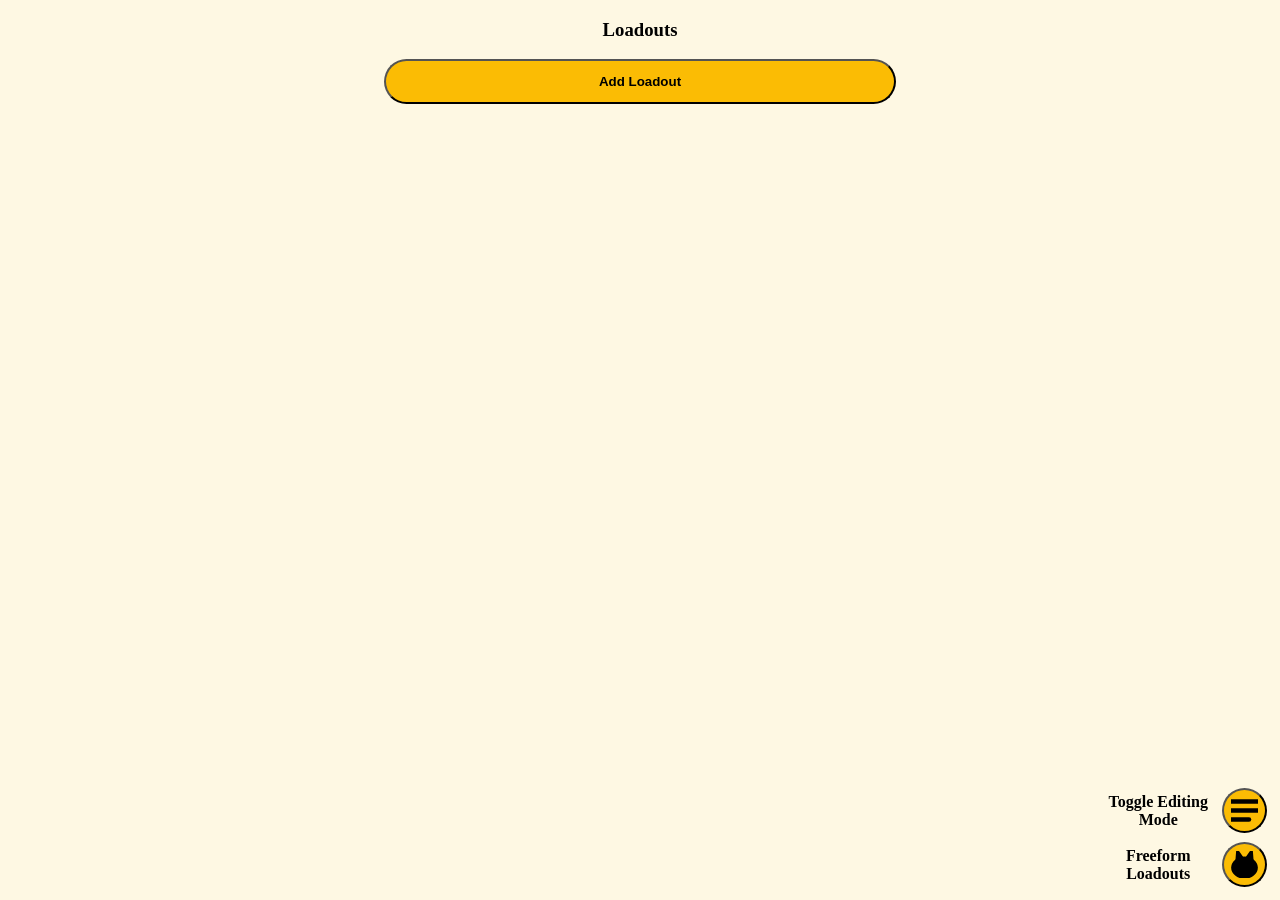
==== loadout.html @ 619c2832 "Automated minify of 809f2282fe39f35ee80ba82723558c4670efdd60" ====
<!DOCTYPE html><html><head><link rel="stylesheet" href="./css/common.css"><link rel="stylesheet" href="./css/custom-category.css"><link rel="stylesheet" href="./css/loadout.css"><link rel="stylesheet" href="./css/suggestion-dropdown.css"><link rel="stylesheet" href="./css/search-modal.css"><script src="./js/loadout.js" type="module"></script></head><body><div class="loading-content"><div class="v-align"><h3>Loadouts</h3><div id="loadout-container"></div><button type="button" id="add-loadout">Add Loadout</button></div></div><div id="display-loadout-wrapper" class="v-align"><div class="h-align"><h4>Toggle Editing Mode</h4><button type="button" id="toggle-display-mode"><svg viewBox="0 0 30 30"><line x1="0" y1="5" x2="30" y2="5" stroke-width="5" stroke-linecap="round"></line><line x1="0" y1="15" x2="30" y2="15" stroke-width="5" stroke-linecap="round"></line><line x1="0" y1="25" x2="20" y2="25" stroke-width="5" stroke-linecap="round"></line></svg></button></div><div class="h-align"><h4>Freeform Loadouts</h4><button type="button" id="query-display-loadout"><svg viewBox="0 0 8.4667 8.4667"><g transform="translate(-.099306 .026048)"><ellipse cx="4.3326" cy="5.184" rx="3.6949" ry="2.992"/><path d="m1.9835 2.8746 0.20544-2.6361 1.3904 2.0164"/><path d="m6.6818 2.8746-0.20544-2.6361-1.3904 2.0164"/></g></svg></button></div></div></body></html>
---- css/common.css ----
@keyframes rainbow{0%,to{background-color:var(--rainbow-bg1)}12.5%{background-color:var(--rainbow-bg2)}25%{background-color:var(--rainbow-bg3)}37.5%{background-color:var(--rainbow-bg4)}50%{background-color:var(--rainbow-bg5)}62.5%{background-color:var(--rainbow-bg6)}75%{background-color:var(--rainbow-bg7)}87.5%{background-color:var(--rainbow-bg8)}}:root{--text:#000000;--base-bg:#ffffff;--highlight-bg:#fef8e3;--highlight-bg2:#ffe3ac;--saving-bg:#4e3c0477;--content:#fbbc04;--highlight-content:#f7cb4d;--content-border:#d8a406;--modal-fade:#00000099;--warning:#e62427;--highlight-warning:#ff5255;--warning-border:#c01d20;--fadeout-timer:4s;--normal-content:#c8c8c8;--normal-bg:#ffffff;--normal-bg2:#efefef;--normal-border:#999999;--special-content:#cd67bb;--special-bg:#f8a8f1;--special-bg2:#eb90e3;--special-border:#a84d98;--rare-content:#db8a47;--rare-bg:#f5ac74;--rare-bg2:#ef9a5b;--rare-border:#a86229;--super-rare-content:#89b1bc;--super-rare-bg:#c5f2f7;--super-rare-bg2:#c0e3e7;--super-rare-border:#578491;--uber-rare-content:#ead635;--uber-rare-bg:#fcf683;--uber-rare-bg2:#f7ee57;--uber-rare-border:#c2af1f;--legend-rare-content:#ffffff;--legend-rare-border:#141414;--rainbow-bg1:#ff9999;--rainbow-bg2:#ffe699;--rainbow-bg3:#ccff99;--rainbow-bg4:#99ffb3;--rainbow-bg5:#99ffff;--rainbow-bg6:#99b3ff;--rainbow-bg7:#cc99ff;--rainbow-bg8:#ff99e6;--ability-upgade-content:#2ce5e6;--ability-upgade-bg:#baf2f4;--ability-upgade-bg2:#a0e6e9;--ability-upgade-border:#09b0ad;--inactive-content:#8b8b8b;--inactive-bg:#bebebe;--inactive-bg2:#8d8d8d;--inactive-border:#2c2c2c;--generic-content:#ffa620;--generic-bg:#fff0d2;--generic-bg2:#ffeac0;--generic-border:#cc6600;--rarity-content:var(--generic-content);--rarity-bg:var(--generic-bg);--rarity-bg2:var(--generic-bg2);--rarity-border:var(--generic-border)}.ability-upgrade-color{--rarity-content:var(--ability-upgade-content);--rarity-bg:var(--ability-upgade-bg);--rarity-bg2:var(--ability-upgade-bg2);--rarity-border:var(--ability-upgade-border)}.normal-color{--rarity-content:var(--normal-content);--rarity-bg:var(--normal-bg);--rarity-bg2:var(--normal-bg2);--rarity-border:var(--normal-border)}.special-color{--rarity-content:var(--special-content);--rarity-bg:var(--special-bg);--rarity-bg2:var(--special-bg2);--rarity-border:var(--special-border)}.rare-color{--rarity-content:var(--rare-content);--rarity-bg:var(--rare-bg);--rarity-bg2:var(--rare-bg2);--rarity-border:var(--rare-border)}.super-rare-color{--rarity-content:var(--super-rare-content);--rarity-bg:var(--super-rare-bg);--rarity-bg2:var(--super-rare-bg2);--rarity-border:var(--super-rare-border)}.uber-rare-color{--rarity-content:var(--uber-rare-content);--rarity-bg:var(--uber-rare-bg);--rarity-bg2:var(--uber-rare-bg2);--rarity-border:var(--uber-rare-border)}.legend-rare-color{--rarity-content:var(--legend-rare-content);--rarity-border:var(--legend-rare-border)}.legend-row-1{--rarity-bg:var(--rainbow-bg1);--rarity-bg2:var(--rainbow-bg1)}.legend-row-2{--rarity-bg:var(--rainbow-bg2);--rarity-bg2:var(--rainbow-bg2)}.legend-row-3{--rarity-bg:var(--rainbow-bg3);--rarity-bg2:var(--rainbow-bg3)}.legend-row-4{--rarity-bg:var(--rainbow-bg4);--rarity-bg2:var(--rainbow-bg4)}.legend-row-5{--rarity-bg:var(--rainbow-bg5);--rarity-bg2:var(--rainbow-bg5)}.legend-row-6{--rarity-bg:var(--rainbow-bg6);--rarity-bg2:var(--rainbow-bg6)}.legend-row-7{--rarity-bg:var(--rainbow-bg7);--rarity-bg2:var(--rainbow-bg7)}.legend-row-8{--rarity-bg:var(--rainbow-bg8);--rarity-bg2:var(--rainbow-bg8)}.legend-rare-animation{animation:rainbow 8s linear 0s infinite forwards}html{overflow-x:hidden;scrollbar-color:var(--content-border) var(--highlight-content);height:100%;max-height:100%}body,iframe{width:100%;height:100%}*,body{scrollbar-width:thin}body{display:grid;background-color:var(--highlight-bg);padding:0;margin:0;max-height:100%;position:relative;box-sizing:border-box}#loading-content{height:100%;overflow-y:auto;box-sizing:border-box;padding-bottom:5vh}*{scrollbar-color:var(--rarity-border) var(--rarity-content)}iframe{border:0}button{--rarity-content:var(--content);--rarity-bg:var(--highlight-bg);--rarity-bg2:var(--highlight-bg2);--rarity-border:var(--content-border);background-color:var(--rarity-content);border:2px solid var(-text);cursor:pointer;transition:background-color .1s linear,filter .1s linear;font-weight:bolder;user-select:none}button:disabled{filter:contrast(.5)}button:not(:disabled):hover{filter:invert(.25) saturate(1.5)}img{-webkit-user-drag:none;user-select:none}td{padding:0}input{accent-color:var(--rarity-content)}.h-align,.v-align{display:flex;align-items:center;justify-content:center}.v-align{flex-direction:column}.global-hidden,.hidden{display:none!important}.invisible{visibility:hidden}.two-pane{display:grid;grid-template-columns:50% 50%;grid-template-rows:100%}.transitionless{transition:none!important}.inactive{--rarity-content:var(--inactive-content)!important;--rarity-bg:var(--inactive-bg)!important;--rarity-bg2:var(--inactive-bg2)!important;--rarity-border:var(--inactive-border)!important}
---- css/custom-category.css ----
#category-creator>:not(:last-child){margin-bottom:2vh}.chip{position:relative;overflow:hidden;width:110px;height:85px}.chip .unit-icon{position:absolute;top:-21px;left:-9px}.chip .remove-unit{position:absolute;top:0;right:0;font-weight:bolder;font-size:12pt;padding:0 10%;background-color:var(--highlight-warning);transition:background-color .2s ease;border:5px solid var(--text);border-left:2px solid var(--text);border-bottom:2px solid var(--text);user-select:none;cursor:pointer}.chip .remove-unit:hover{background-color:var(--warning)}#created-category-list{margin-bottom:2vh}#cancel-category-creation,#create-category-creation,#delete-category,#open-creator{margin:0 5vw;width:20vw;height:5vh;border-radius:1000000px}#cancel-category-creation,#delete-category{background-color:var(--warning)}#add-unit{border:1px solid var(--text);border-right:none}#add-unit-advanced{height:100%;aspect-ratio:1/1;padding:2px;border:1px solid var(--text);border-left:0}
---- css/loadout.css ----
h3{text-align:center}.loadout-unit-wrapper{display:grid;width:max-content;grid-template-columns:110px 110px 110px 110px 110px;grid-template-rows:85px 85px;row-gap:.5vw;column-gap:.5vw}.loadout-base-image{position:relative;width:90px;height:180px}.loadout-base-image img{position:absolute;top:0;left:0}.cannon{z-index:1}.style{z-index:3}.foundation{z-index:2}.left-arrow,.right-arrow{width:16px;height:32px;cursor:pointer}.loadout-options{width:100%;margin-bottom:1vh;justify-content:space-between}.loadout-options,.loadout-options-right{display:flex;column-gap:1vw}.loadout-wrapper{padding:1vw;background-color:var(--highlight-bg2);border-radius:1vw;margin:1vw}#add-loadout{width:40vw;height:5vh;border-radius:100vh;font-weight:bolder;margin-bottom:2vh}.set-unit .unit-icon{cursor:pointer}.dragover{filter:brightness(.8)}.loadout-base-wrapper{margin-left:2vw;height:180px}.left-base-arrows,.right-base-arrows{position:relative;height:100%;width:16px}.base-cannon{z-index:1}.base-style{z-index:2}.base-foundation{z-index:0}.cannon-arrow,.style-arrow{position:absolute;bottom:80px}.style-arrow{bottom:45px}.foundation-arrow{position:absolute;bottom:10px}.unset-search-wrapper{position:absolute;bottom:0;left:0;right:0;border:5px solid #000;border-top:2px solid var(--text);display:grid;grid-template-columns:80% 20%}.unset-search{border:0}.advanced-search-open{aspect-ratio:1/1;display:flex;align-items:center;justify-content:center;border:0;padding:20%}#display-loadout-wrapper{position:fixed;bottom:0;right:0;padding:1vw}#display-loadout-wrapper>div:not(:last-child){margin-bottom:1vh}#display-loadout-wrapper h4{height:fit-content;width:10vw;text-align:center;padding:0;margin:0}#display-loadout-wrapper button{border-radius:100000vw;width:5vh;aspect-ratio:1/1;display:flex;align-items:center;justify-content:center}#display-loadout-wrapper button svg{width:3vh;stroke:var(--text);fill:var(--text)}.disabled-editing-mode :is(.left-arrow,.right-arrow,.remove-unit,#add-loadout,.unset-search,.delete-loadout,.share-loadout-link,.advanced-search-open){display:none}.disabled-editing-mode .loadout-wrapper *{cursor:default}.disabled-editing-mode .loadout-name{background-color:var(--highlight-bg2);border:1px solid var(--highlight-bg2);color:var(--text);font-weight:bolder;font-size:10pt}.disabled-editing-mode .loadout-name:placeholder-shown::placeholder{color:transparent}.unit-chip-cost{position:absolute;right:0;bottom:0;font-size:12pt}.delete-loadout{--rarity-content:var(--warning)!important;--rarity-bg:var(--highlight-warning);--rarity-bg2:var(--highlight-warning);--rarity-border:var(--warning-border)}
---- css/suggestion-dropdown.css ----
#search-suggestion-dropdown{position:absolute;height:min-content;max-height:240px;width:max-content;max-width:70ch;overflow-y:scroll;-ms-overflow-style:none;scrollbar-width:none;z-index:9999999999999;border-radius:10px;overscroll-behavior:none;--dropdown-bg:#111111EE;--dropdown-hover-bg:#333333EE;--dropdown-text:#FFFFFF}#search-suggestion-dropdown::-webkit-scrollbar{display:none}#search-suggestion-dropdown div{width:100%;background-color:var(--dropdown-bg);color:var(--dropdown-text);height:30px;font-size:12pt;display:flex;align-items:center;font-weight:bolder;padding-left:10px;padding-right:50px;cursor:pointer}#search-suggestion-dropdown div.suggestion-hovered{background-color:var(--dropdown-hover-bg)}
---- css/search-modal.css ----
#advanced-search-modal-wrapper{position:absolute;top:0;left:0;right:0;bottom:0;background-color:var(--modal-fade);z-index:200000;display:flex;align-items:center;justify-content:center}#advanced-search-modal{width:95%;height:95%;display:grid;grid-template-columns:70% 30%;grid-template-rows:100%;background-color:var(--highlight-bg);border-radius:5px;position:relative}#advanced-search-options,.advanced-wrapper{display:flex;flex-direction:column;align-items:center}#advanced-search-options{overflow-y:auto;padding-bottom:5vh}#advanced-search-name-align{display:grid;grid-template-rows:1fr min-content;grid-template-columns:70% 30%;grid-template-areas:"name search"". owned";row-gap:.5vh;column-gap:1vw;width:90%;margin:0 auto}#advanced-search-enter{grid-area:search;display:flex;align-items:center;justify-content:center;border-radius:10000px;padding:0 1vw;margin:auto}#advanced-search-enter svg{fill:var(--text);height:20px;aspect-ratio:1/1;margin-left:.5vw}#advanced-name-filter{grid-area:name;border-radius:100000px;box-sizing:border-box;padding:0 1vw}#advanced-owned-wrapper{grid-area:owned}.advanced-wrapper{width:90%}#advanced-rarity-spacer,#advanced-trait-spacer{width:100%;display:flex;align-items:center;justify-content:space-around}.advanced-rarity-selector{padding:1vh 1vw;border-radius:10000px;background-color:var(--rarity-bg2);border-color:var(--rarity-border)}.advanced-rarity-selector.inactive{animation:none}#advanced-trait-spacer{justify-content:center;column-gap:1vw}.advanced-trait-selector-wrapper{cursor:pointer;display:flex;align-items:center;justify-content:center;position:relative}.advanced-trait-selector-wrapper.inactive .advanced-trait-selector{filter:grayscale(.75)}.advanced-trait-selector-wrapper svg{stroke-width:20;stroke:var(--warning-border);position:absolute;top:0;left:0;right:0;bottom:0;border-radius:6px;display:none}.advanced-trait-selector-wrapper.inactive svg{display:unset}#advanced-ability-spacer{display:flex;flex-direction:column;align-items:start;justify-content:center;row-gap:1vw}.advanced-ability-group{display:flex;align-items:center;justify-content:start;column-gap:.25vw}.advanced-ability-selector{cursor:pointer}.advanced-ability-selector.inactive{filter:grayscale(1)}#advanced-stats-spacer{display:grid;grid-template-columns:50% 50%;width:90%;margin:auto}.advanced-single-stat-wrapper:nth-last-child(1):nth-child(odd){grid-column:span 2;justify-self:center;width:50%}.advanced-single-stat-wrapper{display:flex;align-items:center;justify-content:space-evenly;height:7vh}.advanced-single-stat-wrapper input,.advanced-stat-label{width:10ch;text-align:center}.advanced-stat-label{font-weight:700;margin:0}#advanced-stat-option-wrapper,.advaced-label-spacer{display:flex;align-items:center;justify-content:center}#advanced-stat-option-wrapper{justify-content:space-around;width:90%;margin:auto}#advanced-level-sim-label{margin-right:1vw}.advanced-level-option:not(:last-of-type){border-right:none}#advanced-search-results,.advanced-result-wrapper{display:flex;flex-direction:column;align-items:center}#advanced-search-results{--scale:calc(80 / 85);background-color:var(--highlight-bg2);border-left:2px solid var(--content-border)}#advanced-results-content{width:95%;height:100%;padding:1vh 2.5%;display:flex;align-items:start;justify-content:space-evenly;flex-wrap:wrap;column-gap:1vw;row-gap:1vw;overflow-y:scroll}.advanced-result-wrapper{justify-content:center;width:calc(110px*var(--scale))}.advanced-icon-centering{width:calc(110px*var(--scale));min-width:calc(110px*var(--scale));max-width:calc(110px*var(--scale));height:calc(85px*var(--scale));overflow:hidden;position:relative}.advanced-icon-centering img{height:calc(128px*var(--scale));position:absolute;top:calc(-21px*var(--scale));left:calc(-9px*var(--scale));cursor:pointer}.advanced-result-details,.advanced-result-id{width:100%;box-sizing:border-box;border:1px solid var(--rarity-border);background-color:var(--rarity-content)}.advanced-result-id{margin:0;text-align:center}.legend-rare-color .advanced-result-id{animation:rainbow 8s linear 0s infinite forwards}.advanced-simple-result .advanced-result-details,.advanced-simple-result .advanced-result-id{display:none}.advanced-result-details{display:grid;height:calc(calc(110px*var(--scale))/3);grid-template-columns:2fr 2fr 1fr 1fr;grid-template-rows:50% 50%;grid-template-areas:"tt ut n e""tt ut t u"}.advanced-talent-required,.advanced-ut-required{width:100%;height:100%;box-sizing:border-box;border-right:1px solid var(--rarity-border)}.advanced-talent-required{display:flex;align-items:center;justify-content:center;grid-area:tt}.advanced-ut-required{position:relative;grid-area:ut}.advanced-np-img{width:80%}.advanced-ut-required .advanced-np-img{width:70%;top:1px;left:1px;position:absolute}.advanced-dark-img{width:70%;bottom:1px;right:1px;position:absolute}.advanced-form-option{text-align:center;user-select:none}.advanced-form-0,.advanced-form-1{border-bottom:1px solid var(--rarity-border)}.advanced-form-0{grid-area:n;border-right:1px solid var(--rarity-border)}.advanced-form-1{grid-area:e}.advanced-form-2{grid-area:t;border-right:1px solid var(--rarity-border)}.advanced-form-3{grid-area:u}.advanced-clickable{cursor:pointer}.advanced-resource img{filter:grayscale(1)}#advanced-search-exit{position:absolute;left:.5vw;top:1vh;width:1.5vw;height:1.5vw;cursor:pointer;transition:.1s linear filter;fill:var(--content-border);stroke:var(--text);stroke-width:5px}#advanced-search-exit:hover{filter:invert(.3)}
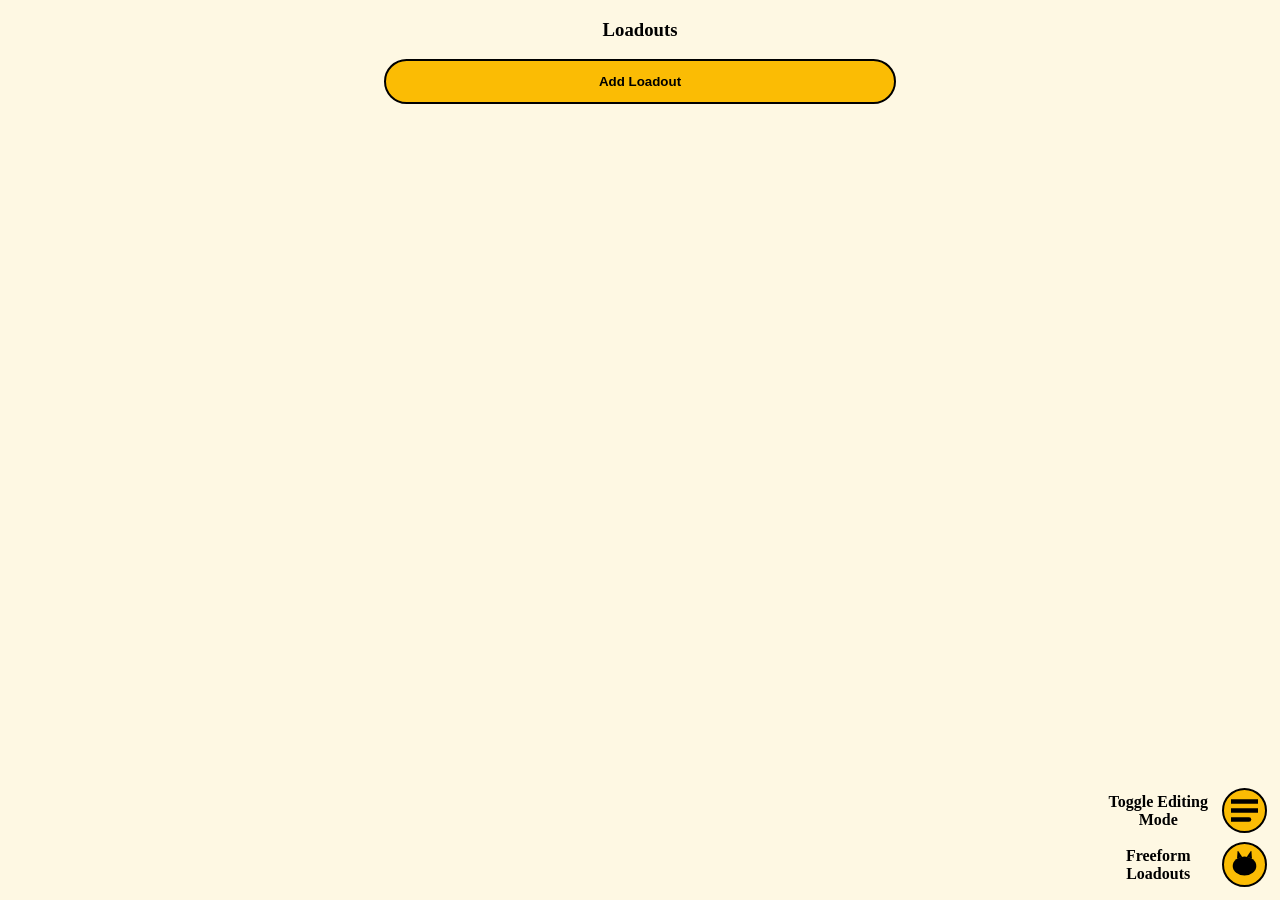
==== commit 5e98d14a: "Fixed categories" ====
--- a/loadout.html
+++ b/loadout.html
@@ -1 +1,44 @@
-<!DOCTYPE html><html><head><link rel="stylesheet" href="./css/common.css"><link rel="stylesheet" href="./css/custom-category.css"><link rel="stylesheet" href="./css/loadout.css"><link rel="stylesheet" href="./css/suggestion-dropdown.css"><link rel="stylesheet" href="./css/search-modal.css"><script src="./js/loadout.js" type="module"></script></head><body><div class="loading-content"><div class="v-align"><h3>Loadouts</h3><div id="loadout-container"></div><button type="button" id="add-loadout">Add Loadout</button></div></div><div id="display-loadout-wrapper" class="v-align"><div class="h-align"><h4>Toggle Editing Mode</h4><button type="button" id="toggle-display-mode"><svg viewBox="0 0 30 30"><line x1="0" y1="5" x2="30" y2="5" stroke-width="5" stroke-linecap="round"></line><line x1="0" y1="15" x2="30" y2="15" stroke-width="5" stroke-linecap="round"></line><line x1="0" y1="25" x2="20" y2="25" stroke-width="5" stroke-linecap="round"></line></svg></button></div><div class="h-align"><h4>Freeform Loadouts</h4><button type="button" id="query-display-loadout"><svg viewBox="0 0 8.4667 8.4667"><g transform="translate(-.099306 .026048)"><ellipse cx="4.3326" cy="5.184" rx="3.6949" ry="2.992"/><path d="m1.9835 2.8746 0.20544-2.6361 1.3904 2.0164"/><path d="m6.6818 2.8746-0.20544-2.6361-1.3904 2.0164"/></g></svg></button></div></div></body></html>+<!DOCTYPE html>
+<html>
+<head>
+    <link rel="stylesheet" href="./css/common.css">
+    <link rel="stylesheet" href="./css/custom-category.css">
+    <link rel="stylesheet" href="./css/loadout.css">
+    <link rel="stylesheet" href="./css/suggestion-dropdown.css">
+    <link rel="stylesheet" href="./css/search-modal.css">
+    <script src="./js/loadout.js" type="module"></script>
+</head>
+<body>
+    <div class="loading-content">
+        <div class="v-align">
+            <h3>Loadouts</h3>
+            <div id="loadout-container">
+                
+            </div>
+            <button type="button" id="add-loadout">Add Loadout</button>
+        </div>
+    </div>
+    <div id="display-loadout-wrapper" class="v-align">
+        <div class="h-align">
+            <h4>Toggle Editing Mode</h4>
+            <button type="button" id="toggle-display-mode">
+                <svg viewBox="0 0 30 30">
+                    <line x1="0" y1="5" x2="30" y2="5" stroke-width="5" stroke-linecap="round"></line>
+                    <line x1="0" y1="15" x2="30" y2="15" stroke-width="5" stroke-linecap="round"></line>
+                    <line x1="0" y1="25" x2="20" y2="25" stroke-width="5" stroke-linecap="round"></line>
+                </svg>
+            </button>
+        </div>
+        <div class="h-align">
+            <h4>Freeform Loadouts</h4>
+            <button type="button" id="query-display-loadout">
+                <svg viewBox="0 0.5 8.4667 8.4667">
+                    <ellipse cx="4.2333" cy="5.2101" rx="3.6949" ry="2.992" stroke="none" />
+                    <path d="m1.8842 2.9007 0.20544-2.6361 1.3904 2.0164" stroke="none" />
+                    <path d="m6.5825 2.9007-0.20544-2.6361-1.3904 2.0164" stroke="none" />
+                </svg>
+            </button>
+        </div>
+    </div>
+</body>
+</html>
--- a/css/common.css
+++ b/css/common.css
@@ -1 +1,266 @@
-@keyframes rainbow{0%,to{background-color:var(--rainbow-bg1)}12.5%{background-color:var(--rainbow-bg2)}25%{background-color:var(--rainbow-bg3)}37.5%{background-color:var(--rainbow-bg4)}50%{background-color:var(--rainbow-bg5)}62.5%{background-color:var(--rainbow-bg6)}75%{background-color:var(--rainbow-bg7)}87.5%{background-color:var(--rainbow-bg8)}}:root{--text:#000000;--base-bg:#ffffff;--highlight-bg:#fef8e3;--highlight-bg2:#ffe3ac;--saving-bg:#4e3c0477;--content:#fbbc04;--highlight-content:#f7cb4d;--content-border:#d8a406;--modal-fade:#00000099;--warning:#e62427;--highlight-warning:#ff5255;--warning-border:#c01d20;--fadeout-timer:4s;--normal-content:#c8c8c8;--normal-bg:#ffffff;--normal-bg2:#efefef;--normal-border:#999999;--special-content:#cd67bb;--special-bg:#f8a8f1;--special-bg2:#eb90e3;--special-border:#a84d98;--rare-content:#db8a47;--rare-bg:#f5ac74;--rare-bg2:#ef9a5b;--rare-border:#a86229;--super-rare-content:#89b1bc;--super-rare-bg:#c5f2f7;--super-rare-bg2:#c0e3e7;--super-rare-border:#578491;--uber-rare-content:#ead635;--uber-rare-bg:#fcf683;--uber-rare-bg2:#f7ee57;--uber-rare-border:#c2af1f;--legend-rare-content:#ffffff;--legend-rare-border:#141414;--rainbow-bg1:#ff9999;--rainbow-bg2:#ffe699;--rainbow-bg3:#ccff99;--rainbow-bg4:#99ffb3;--rainbow-bg5:#99ffff;--rainbow-bg6:#99b3ff;--rainbow-bg7:#cc99ff;--rainbow-bg8:#ff99e6;--ability-upgade-content:#2ce5e6;--ability-upgade-bg:#baf2f4;--ability-upgade-bg2:#a0e6e9;--ability-upgade-border:#09b0ad;--inactive-content:#8b8b8b;--inactive-bg:#bebebe;--inactive-bg2:#8d8d8d;--inactive-border:#2c2c2c;--generic-content:#ffa620;--generic-bg:#fff0d2;--generic-bg2:#ffeac0;--generic-border:#cc6600;--rarity-content:var(--generic-content);--rarity-bg:var(--generic-bg);--rarity-bg2:var(--generic-bg2);--rarity-border:var(--generic-border)}.ability-upgrade-color{--rarity-content:var(--ability-upgade-content);--rarity-bg:var(--ability-upgade-bg);--rarity-bg2:var(--ability-upgade-bg2);--rarity-border:var(--ability-upgade-border)}.normal-color{--rarity-content:var(--normal-content);--rarity-bg:var(--normal-bg);--rarity-bg2:var(--normal-bg2);--rarity-border:var(--normal-border)}.special-color{--rarity-content:var(--special-content);--rarity-bg:var(--special-bg);--rarity-bg2:var(--special-bg2);--rarity-border:var(--special-border)}.rare-color{--rarity-content:var(--rare-content);--rarity-bg:var(--rare-bg);--rarity-bg2:var(--rare-bg2);--rarity-border:var(--rare-border)}.super-rare-color{--rarity-content:var(--super-rare-content);--rarity-bg:var(--super-rare-bg);--rarity-bg2:var(--super-rare-bg2);--rarity-border:var(--super-rare-border)}.uber-rare-color{--rarity-content:var(--uber-rare-content);--rarity-bg:var(--uber-rare-bg);--rarity-bg2:var(--uber-rare-bg2);--rarity-border:var(--uber-rare-border)}.legend-rare-color{--rarity-content:var(--legend-rare-content);--rarity-border:var(--legend-rare-border)}.legend-row-1{--rarity-bg:var(--rainbow-bg1);--rarity-bg2:var(--rainbow-bg1)}.legend-row-2{--rarity-bg:var(--rainbow-bg2);--rarity-bg2:var(--rainbow-bg2)}.legend-row-3{--rarity-bg:var(--rainbow-bg3);--rarity-bg2:var(--rainbow-bg3)}.legend-row-4{--rarity-bg:var(--rainbow-bg4);--rarity-bg2:var(--rainbow-bg4)}.legend-row-5{--rarity-bg:var(--rainbow-bg5);--rarity-bg2:var(--rainbow-bg5)}.legend-row-6{--rarity-bg:var(--rainbow-bg6);--rarity-bg2:var(--rainbow-bg6)}.legend-row-7{--rarity-bg:var(--rainbow-bg7);--rarity-bg2:var(--rainbow-bg7)}.legend-row-8{--rarity-bg:var(--rainbow-bg8);--rarity-bg2:var(--rainbow-bg8)}.legend-rare-animation{animation:rainbow 8s linear 0s infinite forwards}html{overflow-x:hidden;scrollbar-color:var(--content-border) var(--highlight-content);height:100%;max-height:100%}body,iframe{width:100%;height:100%}*,body{scrollbar-width:thin}body{display:grid;background-color:var(--highlight-bg);padding:0;margin:0;max-height:100%;position:relative;box-sizing:border-box}#loading-content{height:100%;overflow-y:auto;box-sizing:border-box;padding-bottom:5vh}*{scrollbar-color:var(--rarity-border) var(--rarity-content)}iframe{border:0}button{--rarity-content:var(--content);--rarity-bg:var(--highlight-bg);--rarity-bg2:var(--highlight-bg2);--rarity-border:var(--content-border);background-color:var(--rarity-content);border:2px solid var(-text);cursor:pointer;transition:background-color .1s linear,filter .1s linear;font-weight:bolder;user-select:none}button:disabled{filter:contrast(.5)}button:not(:disabled):hover{filter:invert(.25) saturate(1.5)}img{-webkit-user-drag:none;user-select:none}td{padding:0}input{accent-color:var(--rarity-content)}.h-align,.v-align{display:flex;align-items:center;justify-content:center}.v-align{flex-direction:column}.global-hidden,.hidden{display:none!important}.invisible{visibility:hidden}.two-pane{display:grid;grid-template-columns:50% 50%;grid-template-rows:100%}.transitionless{transition:none!important}.inactive{--rarity-content:var(--inactive-content)!important;--rarity-bg:var(--inactive-bg)!important;--rarity-bg2:var(--inactive-bg2)!important;--rarity-border:var(--inactive-border)!important}+:root {
+    --text: #000000;
+    --base-bg: #ffffff;
+    --highlight-bg: #fef8e3;
+    --highlight-bg2: #ffe3ac;
+    --saving-bg: #4e3c0477;
+    --content: #fbbc04;
+    --highlight-content: #f7cb4d;
+    --content-border: #d8a406;
+    --modal-fade: #000000CC;
+    --warning: #e62427;
+    --highlight-warning: #ff5255;
+    --warning-border: #c01d20;
+    --fadeout-timer: 4s;
+
+    --normal-content: #c8c8c8;
+    --normal-bg: #ffffff;
+    --normal-bg2: #efefef;
+    --normal-border: #999999;
+
+    --special-content: #cd67bb;
+    --special-bg: #f8a8f1;
+    --special-bg2: #eb90e3;
+    --special-border: #a84d98;
+
+    --rare-content: #db8a47;
+    --rare-bg: #f5ac74;
+    --rare-bg2: #ef9a5b;
+    --rare-border: #a86229;
+
+    --super-rare-content: #89b1bc;
+    --super-rare-bg: #c5f2f7;
+    --super-rare-bg2: #c0e3e7;
+    --super-rare-border: #578491;
+
+    --uber-rare-content: #ead635;
+    --uber-rare-bg: #fcf683;
+    --uber-rare-bg2: #f7ee57;
+    --uber-rare-border: #c2af1f;
+
+    --legend-rare-content: #ffffff;
+    --legend-rare-border: #141414;
+    --rainbow-bg1: #ff9999;
+    --rainbow-bg2: #ffe699;
+    --rainbow-bg3: #ccff99;
+    --rainbow-bg4: #99ffb3;
+    --rainbow-bg5: #99ffff;
+    --rainbow-bg6: #99b3ff;
+    --rainbow-bg7: #cc99ff;
+    --rainbow-bg8: #ff99e6;
+
+    --ability-upgade-content: #2ce5e6;
+    --ability-upgade-bg: #baf2f4;
+    --ability-upgade-bg2: #a0e6e9;
+    --ability-upgade-border: #09b0ad;
+
+    --inactive-content: #8b8b8b;
+    --inactive-bg: #bebebe;
+    --inactive-bg2: #8d8d8d;
+    --inactive-border: #2c2c2c;
+    
+    --generic-content: #ffa620;
+    --generic-bg: #fff0d2;
+    --generic-bg2: #ffeac0;
+    --generic-border: #cc6600;
+    
+    --rarity-content: var(--content);
+    --rarity-bg: var(--highlight-bg);
+    --rarity-bg2: var(--highlight-bg2);
+    --rarity-border: var(--content-border);
+}
+
+.ability-upgrade-color {
+    --rarity-content: var(--ability-upgade-content);
+    --rarity-bg: var(--ability-upgade-bg);
+    --rarity-bg2: var(--ability-upgade-bg2);
+    --rarity-border: var(--ability-upgade-border);
+}
+.normal-color {
+    --rarity-content: var(--normal-content);
+    --rarity-bg: var(--normal-bg);
+    --rarity-bg2: var(--normal-bg2);
+    --rarity-border: var(--normal-border);
+}
+.special-color {
+    --rarity-content: var(--special-content);
+    --rarity-bg: var(--special-bg);
+    --rarity-bg2: var(--special-bg2);
+    --rarity-border: var(--special-border);
+}
+.rare-color {
+    --rarity-content: var(--rare-content);
+    --rarity-bg: var(--rare-bg);
+    --rarity-bg2: var(--rare-bg2);
+    --rarity-border: var(--rare-border);
+}
+.super-rare-color {
+    --rarity-content: var(--super-rare-content);
+    --rarity-bg: var(--super-rare-bg);
+    --rarity-bg2: var(--super-rare-bg2);
+    --rarity-border: var(--super-rare-border);
+}
+.uber-rare-color {
+    --rarity-content: var(--uber-rare-content);
+    --rarity-bg: var(--uber-rare-bg);
+    --rarity-bg2: var(--uber-rare-bg2);
+    --rarity-border: var(--uber-rare-border);
+}
+
+.legend-rare-color {
+    --rarity-content: var(--legend-rare-content);
+    --rarity-border: var(--legend-rare-border);
+}
+.legend-row-1 {
+    --rarity-bg: var(--rainbow-bg1);
+    --rarity-bg2: var(--rainbow-bg1);
+}
+.legend-row-2 {
+    --rarity-bg: var(--rainbow-bg2);
+    --rarity-bg2: var(--rainbow-bg2);
+}
+.legend-row-3 {
+    --rarity-bg: var(--rainbow-bg3);
+    --rarity-bg2: var(--rainbow-bg3);
+}
+.legend-row-4 {
+    --rarity-bg: var(--rainbow-bg4);
+    --rarity-bg2: var(--rainbow-bg4);
+}
+.legend-row-5 {
+    --rarity-bg: var(--rainbow-bg5);
+    --rarity-bg2: var(--rainbow-bg5);
+}
+.legend-row-6 {
+    --rarity-bg: var(--rainbow-bg6);
+    --rarity-bg2: var(--rainbow-bg6);
+}
+.legend-row-7 {
+    --rarity-bg: var(--rainbow-bg7);
+    --rarity-bg2: var(--rainbow-bg7);
+}
+.legend-row-8 {
+    --rarity-bg: var(--rainbow-bg8);
+    --rarity-bg2: var(--rainbow-bg8);
+}
+@keyframes rainbow {
+    0% { background-color: var(--rainbow-bg1); }
+    12.5% { background-color: var(--rainbow-bg2); }
+    25% { background-color: var(--rainbow-bg3); }
+    37.5% { background-color: var(--rainbow-bg4); }
+    50% { background-color: var(--rainbow-bg5); }
+    62.5% { background-color: var(--rainbow-bg6); }
+    75% { background-color: var(--rainbow-bg7); }
+    87.5% { background-color: var(--rainbow-bg8); }
+    100% { background-color: var(--rainbow-bg1); }
+}
+.legend-rare-animation {
+    animation: rainbow 8s linear 0s infinite forwards;
+}
+
+html {
+    overflow-x: hidden;
+    scrollbar-color: var(--content-border) var(--highlight-content);
+    height: 100%;
+    max-height: 100%;
+}
+
+body {
+    display: grid;
+    background-color: var(--highlight-bg);
+    padding: 0;
+    margin: 0;
+    width: 100%;
+    height: 100%;
+    max-height: 100%;
+    position: relative;
+    scrollbar-width: thin;
+    box-sizing: border-box;
+}
+
+#loading-content {
+    height: 100%;
+    overflow-y: auto;
+    box-sizing: border-box;
+    padding-bottom: 5vh;
+}
+
+* {
+    scrollbar-color: var(--rarity-border) var(--rarity-content);
+    scrollbar-width: thin;
+}
+
+iframe {
+    width: 100%;
+    height: 100%;
+    border: none;
+}
+
+button {
+    border: 2px solid var(--text);
+}
+button, .clickable {
+    background-color: var(--rarity-content);
+    cursor: pointer;
+    transition: background-color 0.04s ease, filter 0.04s ease;
+    font-weight: bolder;
+    user-select: none;
+}
+button:disabled, .clickable:disabled {
+    filter: brightness(0.9) grayscale(0.6);
+    cursor: not-allowed;
+}
+button:not(:disabled):hover, .clickable:not(:disabled):hover {
+    filter: invert(0.1) brightness(0.9);
+}
+
+img {
+    -webkit-user-drag: none;
+    user-select: none;
+}
+
+td {
+    padding: 0;
+}
+
+input {
+    accent-color: var(--rarity-content);
+}
+
+.h-align {
+    display: flex;
+    align-items: center;
+    justify-content: center;
+}
+
+.v-align {
+    display: flex;
+    align-items: center;
+    justify-content: center;
+    flex-direction: column;
+}
+
+.hidden, .global-hidden {
+    display: none !important;
+}
+
+.invisible {
+    visibility: hidden;
+}
+
+.two-pane {
+    display: grid;
+    grid-template-columns: 50% 50%;
+    grid-template-rows: 100%;
+}
+
+.transitionless {
+    transition: none !important;
+}
+
+.inactive {
+    --rarity-content: var(--inactive-content) !important;
+    --rarity-bg: var(--inactive-bg) !important;
+    --rarity-bg2: var(--inactive-bg2) !important;
+    --rarity-border: var(--inactive-border) !important;
+}
--- a/css/search-modal.css
+++ b/css/search-modal.css
@@ -1 +1,375 @@
-#advanced-search-modal-wrapper{position:absolute;top:0;left:0;right:0;bottom:0;background-color:var(--modal-fade);z-index:200000;display:flex;align-items:center;justify-content:center}#advanced-search-modal{width:95%;height:95%;display:grid;grid-template-columns:70% 30%;grid-template-rows:100%;background-color:var(--highlight-bg);border-radius:5px;position:relative}#advanced-search-options,.advanced-wrapper{display:flex;flex-direction:column;align-items:center}#advanced-search-options{overflow-y:auto;padding-bottom:5vh}#advanced-search-name-align{display:grid;grid-template-rows:1fr min-content;grid-template-columns:70% 30%;grid-template-areas:"name search"". owned";row-gap:.5vh;column-gap:1vw;width:90%;margin:0 auto}#advanced-search-enter{grid-area:search;display:flex;align-items:center;justify-content:center;border-radius:10000px;padding:0 1vw;margin:auto}#advanced-search-enter svg{fill:var(--text);height:20px;aspect-ratio:1/1;margin-left:.5vw}#advanced-name-filter{grid-area:name;border-radius:100000px;box-sizing:border-box;padding:0 1vw}#advanced-owned-wrapper{grid-area:owned}.advanced-wrapper{width:90%}#advanced-rarity-spacer,#advanced-trait-spacer{width:100%;display:flex;align-items:center;justify-content:space-around}.advanced-rarity-selector{padding:1vh 1vw;border-radius:10000px;background-color:var(--rarity-bg2);border-color:var(--rarity-border)}.advanced-rarity-selector.inactive{animation:none}#advanced-trait-spacer{justify-content:center;column-gap:1vw}.advanced-trait-selector-wrapper{cursor:pointer;display:flex;align-items:center;justify-content:center;position:relative}.advanced-trait-selector-wrapper.inactive .advanced-trait-selector{filter:grayscale(.75)}.advanced-trait-selector-wrapper svg{stroke-width:20;stroke:var(--warning-border);position:absolute;top:0;left:0;right:0;bottom:0;border-radius:6px;display:none}.advanced-trait-selector-wrapper.inactive svg{display:unset}#advanced-ability-spacer{display:flex;flex-direction:column;align-items:start;justify-content:center;row-gap:1vw}.advanced-ability-group{display:flex;align-items:center;justify-content:start;column-gap:.25vw}.advanced-ability-selector{cursor:pointer}.advanced-ability-selector.inactive{filter:grayscale(1)}#advanced-stats-spacer{display:grid;grid-template-columns:50% 50%;width:90%;margin:auto}.advanced-single-stat-wrapper:nth-last-child(1):nth-child(odd){grid-column:span 2;justify-self:center;width:50%}.advanced-single-stat-wrapper{display:flex;align-items:center;justify-content:space-evenly;height:7vh}.advanced-single-stat-wrapper input,.advanced-stat-label{width:10ch;text-align:center}.advanced-stat-label{font-weight:700;margin:0}#advanced-stat-option-wrapper,.advaced-label-spacer{display:flex;align-items:center;justify-content:center}#advanced-stat-option-wrapper{justify-content:space-around;width:90%;margin:auto}#advanced-level-sim-label{margin-right:1vw}.advanced-level-option:not(:last-of-type){border-right:none}#advanced-search-results,.advanced-result-wrapper{display:flex;flex-direction:column;align-items:center}#advanced-search-results{--scale:calc(80 / 85);background-color:var(--highlight-bg2);border-left:2px solid var(--content-border)}#advanced-results-content{width:95%;height:100%;padding:1vh 2.5%;display:flex;align-items:start;justify-content:space-evenly;flex-wrap:wrap;column-gap:1vw;row-gap:1vw;overflow-y:scroll}.advanced-result-wrapper{justify-content:center;width:calc(110px*var(--scale))}.advanced-icon-centering{width:calc(110px*var(--scale));min-width:calc(110px*var(--scale));max-width:calc(110px*var(--scale));height:calc(85px*var(--scale));overflow:hidden;position:relative}.advanced-icon-centering img{height:calc(128px*var(--scale));position:absolute;top:calc(-21px*var(--scale));left:calc(-9px*var(--scale));cursor:pointer}.advanced-result-details,.advanced-result-id{width:100%;box-sizing:border-box;border:1px solid var(--rarity-border);background-color:var(--rarity-content)}.advanced-result-id{margin:0;text-align:center}.legend-rare-color .advanced-result-id{animation:rainbow 8s linear 0s infinite forwards}.advanced-simple-result .advanced-result-details,.advanced-simple-result .advanced-result-id{display:none}.advanced-result-details{display:grid;height:calc(calc(110px*var(--scale))/3);grid-template-columns:2fr 2fr 1fr 1fr;grid-template-rows:50% 50%;grid-template-areas:"tt ut n e""tt ut t u"}.advanced-talent-required,.advanced-ut-required{width:100%;height:100%;box-sizing:border-box;border-right:1px solid var(--rarity-border)}.advanced-talent-required{display:flex;align-items:center;justify-content:center;grid-area:tt}.advanced-ut-required{position:relative;grid-area:ut}.advanced-np-img{width:80%}.advanced-ut-required .advanced-np-img{width:70%;top:1px;left:1px;position:absolute}.advanced-dark-img{width:70%;bottom:1px;right:1px;position:absolute}.advanced-form-option{text-align:center;user-select:none}.advanced-form-0,.advanced-form-1{border-bottom:1px solid var(--rarity-border)}.advanced-form-0{grid-area:n;border-right:1px solid var(--rarity-border)}.advanced-form-1{grid-area:e}.advanced-form-2{grid-area:t;border-right:1px solid var(--rarity-border)}.advanced-form-3{grid-area:u}.advanced-clickable{cursor:pointer}.advanced-resource img{filter:grayscale(1)}#advanced-search-exit{position:absolute;left:.5vw;top:1vh;width:1.5vw;height:1.5vw;cursor:pointer;transition:.1s linear filter;fill:var(--content-border);stroke:var(--text);stroke-width:5px}#advanced-search-exit:hover{filter:invert(.3)}+#advanced-search-modal-wrapper {
+    position: fixed;
+    inset: 0;
+    z-index: 999999999999;
+    background-color: var(--modal-fade);
+    display: flex;
+    align-items: center;
+    justify-content: center;
+}
+
+#advanced-search-modal {
+    width: fit-content;
+    height: fit-content;
+    max-width: 90%;
+    max-height: 90%;
+    min-width: 90%;
+    min-height: 90%;
+    background-color: var(--highlight-bg);
+    clip-path: inset(0 round 1vh);
+    box-sizing: border-box;
+    display: grid;
+    grid-template-columns: 70% 30%;
+    grid-template-rows: 100%;
+    background-color: var(--highlight-bg);
+    border-radius: 5px;
+    position: relative;
+}
+
+#advanced-search-options {
+    display: flex;
+    align-items: center;
+    flex-direction: column;
+    overflow-y: auto;
+    padding-bottom: 5vh;
+}
+
+#advanced-search-name-align {
+    display: grid;
+    grid-template-rows: 1fr min-content;
+    grid-template-columns: 70% 30%;
+    grid-template-areas: "name search" ". owned";
+    row-gap: 0.5vh;
+    column-gap: 1vw;
+    width: 90%;
+    margin: 0 auto;
+}
+
+#advanced-search-enter {
+    grid-area: search;
+    display: flex;
+    align-items: center;
+    justify-content: center;
+    border-radius: 10000px;
+    padding: 0 1vw;
+    margin: auto;
+}
+
+#advanced-search-enter svg {
+    fill: var(--text);
+    height: 20px;
+    aspect-ratio: 1/1;
+    margin-left: 0.5vw;
+}
+
+#advanced-name-filter {
+    grid-area: name;
+    border-radius: 100000px;
+    box-sizing: border-box;
+    padding: 0 1vw;
+}
+
+#advanced-owned-wrapper {
+    grid-area: owned;
+}
+
+.advanced-wrapper {
+    width: 90%;
+    display: flex;
+    flex-direction: column;
+    align-items: center;
+}
+
+#advanced-rarity-spacer {
+    width: 100%;
+    display: flex;
+    align-items: center;
+    justify-content: space-around;
+}
+
+.advanced-rarity-selector {
+    padding: 1vh 1vw;
+    border-radius: 10000px;
+    background-color: var(--rarity-bg2);
+    border-color: var(--rarity-border);
+}
+.advanced-rarity-selector.inactive {
+    animation: none;
+}
+#advanced-trait-spacer {
+    width: 100%;
+    display: flex;
+    align-items: center;
+    justify-content: center;
+    column-gap: 1vw;
+}
+
+.advanced-trait-selector-wrapper {
+    cursor: pointer;
+    display: flex;
+    align-items: center;
+    justify-content: center;
+    position: relative;
+}
+
+.advanced-trait-selector-wrapper.inactive .advanced-trait-selector {
+    filter: grayscale(0.75);
+}
+
+.advanced-trait-selector-wrapper svg {
+    stroke-width: 20;
+    stroke: var(--warning-border);
+    position: absolute;
+    top: 0;
+    left: 0;
+    right: 0;
+    bottom: 0;
+    border-radius: 6px;
+    display: none;
+}
+.advanced-trait-selector-wrapper.inactive svg {
+    display: unset;
+}
+
+#advanced-ability-spacer {
+    display: flex;
+    flex-direction: column;
+    align-items: start;
+    justify-content: center;
+    row-gap: 1vw;
+}
+
+.advanced-ability-group {
+    display: flex;
+    align-items: center;
+    justify-content: start;
+    column-gap: 0.25vw;
+}
+
+.advanced-ability-selector {
+    cursor: pointer;
+}
+.advanced-ability-selector.inactive {
+    filter: grayscale(1);
+}
+
+#advanced-stats-spacer {
+    display: grid;
+    grid-template-columns: 50% 50%;
+    width: 90%;
+    margin: auto;
+}
+.advanced-single-stat-wrapper:nth-last-child(1):nth-child(odd) {
+  grid-column: span 2;
+  justify-self: center;
+  width: 50%;
+}
+
+.advanced-single-stat-wrapper {
+    display: flex;
+    align-items: center;
+    justify-content: space-evenly;
+    height: 7vh;
+}
+
+.advanced-single-stat-wrapper input {
+    width: 10ch;
+    text-align: center;
+}
+
+.advanced-stat-label {
+    width: 10ch;
+    text-align: center;
+    font-weight: bold;
+    margin: 0;
+}
+
+.advaced-label-spacer {
+    display: flex;
+    align-items: center;
+    justify-content: center;
+}
+
+#advanced-stat-option-wrapper {
+    display: flex;
+    align-items: center;
+    justify-content: space-around;
+    width: 90%;
+    margin: auto;
+}
+
+#advanced-level-sim-label {
+    margin-right: 1vw;
+}
+
+.advanced-level-option:not(:last-of-type) {
+    border-right: none;
+}
+
+#advanced-search-results {
+    --scale: calc(80 / 85);
+    background-color: var(--highlight-bg2);
+    border-left: 2px solid var(--content-border);
+    display: flex;
+    flex-direction: column;
+    align-items: center;
+}
+
+#advanced-results-content {
+    width: 95%;
+    height: 100%;
+    padding: 1vh 2.5%;
+    display: flex;
+    align-items: start;
+    justify-content: space-evenly;
+    flex-wrap: wrap;
+    column-gap: 1vw;
+    row-gap: 1vw;
+    overflow-y: scroll;
+}
+
+.advanced-result-wrapper {
+    display: flex;
+    flex-direction: column;
+    align-items: center;
+    justify-content: center;
+    width: calc(110px * var(--scale));
+}
+
+.advanced-icon-centering {
+    width: calc(110px * var(--scale));
+    min-width: calc(110px * var(--scale));
+    max-width: calc(110px * var(--scale));
+    height: calc(85px * var(--scale));
+    overflow: hidden;
+    position: relative;
+}
+
+.advanced-icon-centering img {
+    height: calc(128px * var(--scale));
+    position: absolute;
+    top: calc(-21px * var(--scale));
+    left: calc(-9px * var(--scale));
+    cursor: pointer;
+}
+
+.advanced-result-id {
+    margin: 0;
+    border: 1px solid var(--rarity-border);
+    background-color: var(--rarity-content);
+    text-align: center;
+    width: 100%;
+    box-sizing: border-box;
+}
+.legend-rare-color .advanced-result-id {
+    animation: rainbow 8s linear 0s infinite forwards;
+}
+.advanced-simple-result .advanced-result-id {
+    display: none;
+}
+
+.advanced-result-details {
+    display: grid;
+    width: 100%;
+    height: calc(calc(110px * var(--scale)) / 3);
+    grid-template-columns: 2fr 2fr 1fr 1fr;
+    grid-template-rows: 50% 50%;
+    grid-template-areas: "tt ut n e" "tt ut t u";
+    box-sizing: border-box;
+    border: 1px solid var(--rarity-border);
+    background-color: var(--rarity-content);
+}
+.advanced-simple-result .advanced-result-details {
+    display: none;
+}
+
+.advanced-talent-required {
+    width: 100%;
+    height: 100%;
+    box-sizing: border-box;
+    border-right: 1px solid var(--rarity-border);
+    display: flex;
+    align-items: center;
+    justify-content: center;
+    grid-area: tt;
+}
+
+.advanced-ut-required {
+    width: 100%;
+    height: 100%;
+    box-sizing: border-box;
+    border-right: 1px solid var(--rarity-border);
+    position: relative;
+    grid-area: ut;
+}
+
+.advanced-np-img {
+    width: 80%;
+}
+
+.advanced-ut-required .advanced-np-img {
+    width: 70%;
+    top: 1px;
+    left: 1px;
+    position: absolute;
+}
+.advanced-dark-img {
+    width: 70%;
+    bottom: 1px;
+    right: 1px;
+    position: absolute;
+}
+
+.advanced-form-option {
+    text-align: center;
+    user-select: none;
+}
+
+.advanced-form-0 {
+    grid-area: n;
+    border-right: 1px solid var(--rarity-border);
+    border-bottom: 1px solid var(--rarity-border);
+}
+.advanced-form-1 {
+    grid-area: e;
+    border-bottom: 1px solid var(--rarity-border);
+}
+.advanced-form-2 {
+    grid-area: t;
+    border-right: 1px solid var(--rarity-border);
+}
+.advanced-form-3 {
+    grid-area: u;
+}
+
+.advanced-clickable {
+    cursor: pointer;
+}
+
+.advanced-resource img {
+    filter: grayscale(1);
+}
+
+#advanced-search-exit {
+    width: 2vw;
+    height: 2vw;
+    position: fixed;
+    top: 1vw;
+    right: 1vw;
+    cursor: pointer;
+    fill: var(--content);
+}
+#advanced-search-exit:hover {
+    filter: invert(0.1);
+}
+
+.exclude-all-wrapper {
+    margin-top: 2vh;
+}
+
+#search-loading-msg {
+    margin-top: auto;
+    margin-bottom: auto;
+    font-weight: bolder;
+    font-size: 16pt;
+}
